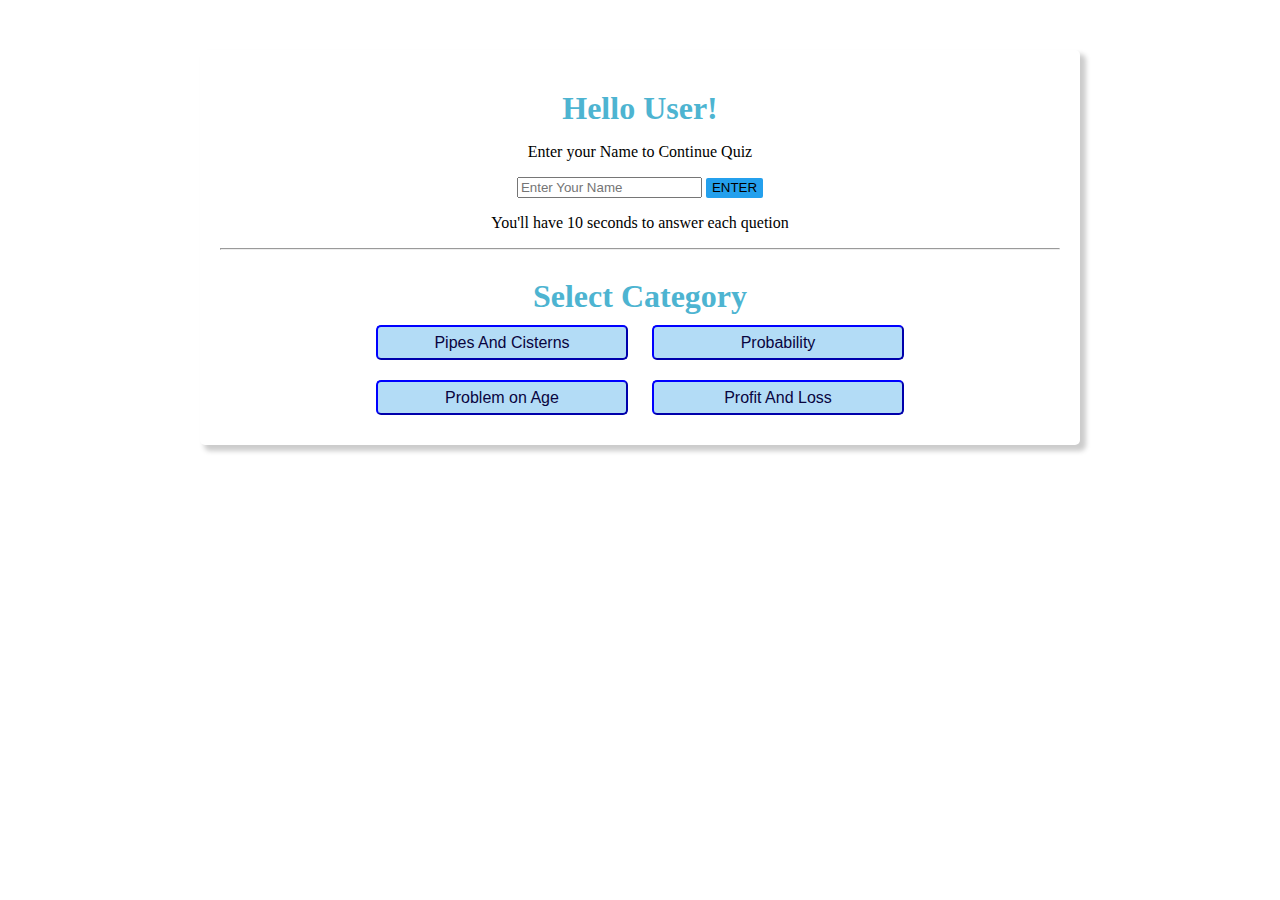
==== index.html @ 8d93614a "first" ====
<!DOCTYPE html>
<html>
    <head>
        <meta charset="utf-8" >
        <meta name="viewport" content="width=device-width, initial-scale=1.0">
        <link rel="stylesheet" href="quize.css">
        
        <title>Quize</title>
    </head>
    <body>
        <!--Heading 1-->
        <h1 class="Hello">Hello User!</h1>
        <p class="h2">Enter your Name to Continue Quiz</p>
        <!-- Code Get Name From user -->
        <center><form action=""><div class="namebar">
           <input type="text" class="Name" placeholder="Enter Your Name" required>
           <button class="button">ENTER</button>
        </div></form>
    </center>
    <div class="subh1"><p>You'll have 10 seconds to answer each quetion</p><hr></div>
    <h1 class="Hello">Select Category</h1>
        <div class="select_button">
            <button class="select_button1">Pipes And Cisterns</button>
            <button class="select_button1">Probability</button><br>
            <button class="select_button1">Problem on Age</button>
            <button class="select_button1">Profit And Loss</button>

        </div>

        
    </body>
</html>
---- quize.css ----
body{
    border-radius: 5px;
    box-shadow: 5px 5px 5px 1px #ccc;
   padding: 20px;
    margin:50px 200px ;
    text-align: center;
}
.Hello{
    margin: 0;
    text-align: center;
    color: rgb(77, 180, 209);
    padding-top: 20px;
    
}
.h2{
   
    font: bold;
}
.namebar>.Name{
   margin: 0;
   
}
.button{
    background-color: #24a0ed;
    border-color: #24a0ed;
    border: none;
    border-radius: 2px;
    height: 20px;
}
.select_button1{
    padding: 0px;
    margin: 10px;
    border-radius: 5px;
    border-color: blue;
    background-color: #b3dcf6;
    width: 30%;
    height: 35px;
    font-size: 16px;
    color: rgb(9, 4, 64);
}
.select_button1:hover{
    background-color: #24a0ed;
    color: white;
}
.button:hover{
    background-color: #24a0ed;
    color: white;
}
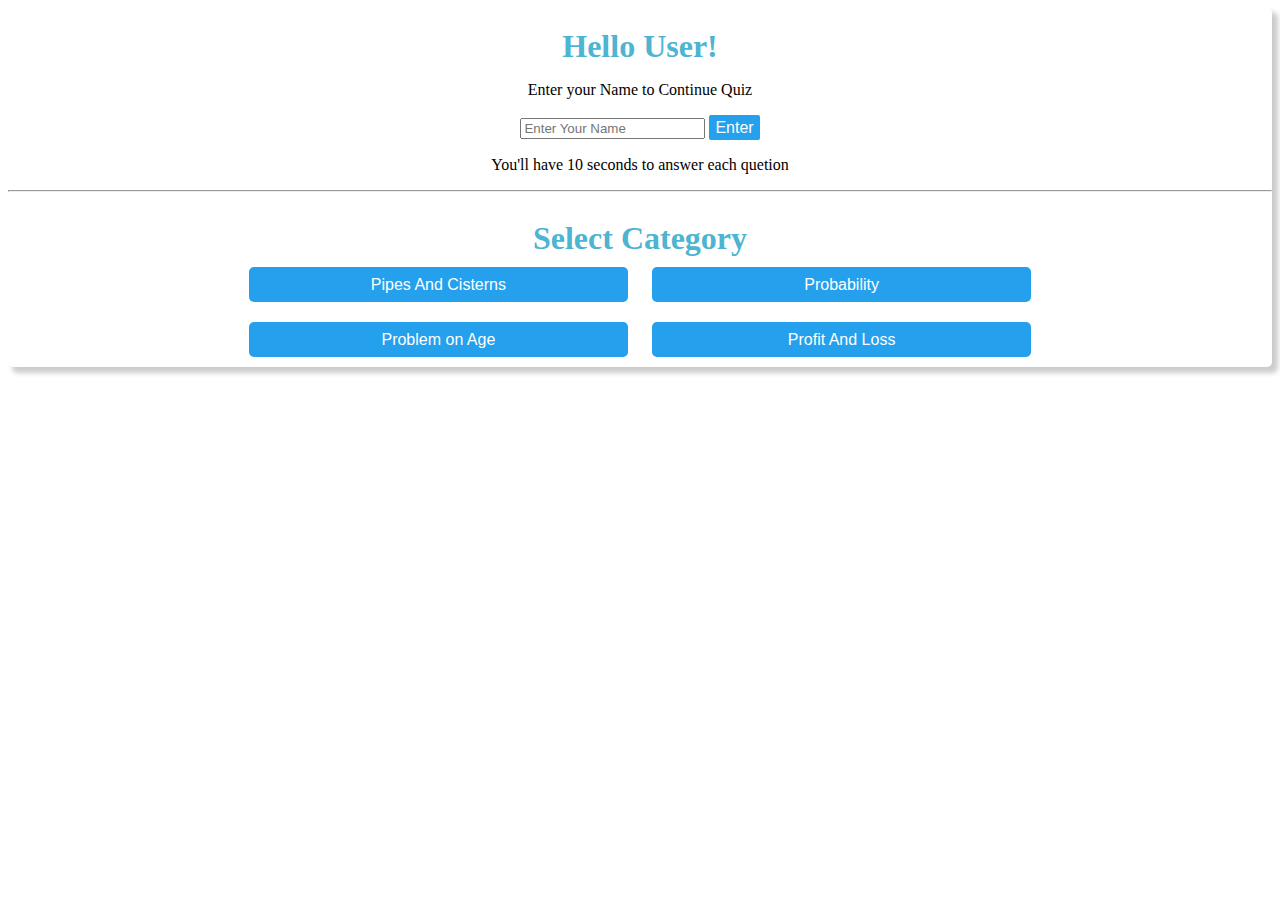
==== commit a3e9ba0a: "s" ====
--- a/index.html
+++ b/index.html
@@ -3,29 +3,33 @@
     <head>
         <meta charset="utf-8" >
         <meta name="viewport" content="width=device-width, initial-scale=1.0">
+        <link rel="icon" href="image\desktop-computer.png">
         <link rel="stylesheet" href="quize.css">
+        <script src="quiz.js"></script>
         
         <title>Quize</title>
     </head>
     <body>
         <!--Heading 1-->
-        <h1 class="Hello">Hello User!</h1>
+        <h1 class="Hello" id="Hello">Hello User!</h1>
         <p class="h2">Enter your Name to Continue Quiz</p>
         <!-- Code Get Name From user -->
-        <center><form action=""><div class="namebar">
-           <input type="text" class="Name" placeholder="Enter Your Name" required>
-           <button class="button">ENTER</button>
+        <center><form action=""><div class="namebar" id="namebar" >
+           <input type="text" class="Name" id="Name" placeholder="Enter Your Name" >
+           <button class="button" id="button">Enter</button>
         </div></form>
     </center>
     <div class="subh1"><p>You'll have 10 seconds to answer each quetion</p><hr></div>
-    <h1 class="Hello">Select Category</h1>
-        <div class="select_button">
-            <button class="select_button1">Pipes And Cisterns</button>
-            <button class="select_button1">Probability</button><br>
-            <button class="select_button1">Problem on Age</button>
-            <button class="select_button1">Profit And Loss</button>
+    <h1 class="Hello" id="Hello">Select Category</h1>
+    <!--Select Quiz type Buttons-->
+        <div class="col-3">
+            <button class="select_button1" onclick="select_button1()">Pipes And Cisterns</button>
+            <button class="select_button1" onclick="select_button1()">Probability</button><br>
+            <button class="select_button1" onclick="select_button1()">Problem on Age</button>
+            <button class="select_button1" onclick="select_button1()">Profit And Loss</button>
 
         </div>
+        
 
         
     </body>
--- a/quize.css
+++ b/quize.css
@@ -1,48 +1,80 @@
-body{
+body {
     border-radius: 5px;
     box-shadow: 5px 5px 5px 1px #ccc;
-   padding: 20px;
-    margin:50px 200px ;
     text-align: center;
 }
-.Hello{
+
+.Hello {
     margin: 0;
     text-align: center;
     color: rgb(77, 180, 209);
     padding-top: 20px;
-    
+
 }
-.h2{
-   
+
+.h2 {
+
     font: bold;
 }
-.namebar>.Name{
-   margin: 0;
-   
+
+.namebar>.Name {
+    margin: 0;
 }
-.button{
+
+/*Enter button style*/
+.button {
     background-color: #24a0ed;
     border-color: #24a0ed;
     border: none;
     border-radius: 2px;
-    height: 20px;
+    height: 25px;
+    color: white;
+    padding: auto;
+    font-size: 16px;
 }
-.select_button1{
+
+.col-3 {
+    width: 100%;
+    min-width: auto;
+
+}
+
+/* select button for selecting quiz type*/
+.select_button1 {
     padding: 0px;
     margin: 10px;
     border-radius: 5px;
-    border-color: blue;
-    background-color: #b3dcf6;
+    background-color: #24a0ed;
     width: 30%;
+    min-width: auto;
     height: 35px;
+    min-height: auto;
     font-size: 16px;
-    color: rgb(9, 4, 64);
+    color: white;
+    border: none;
 }
-.select_button1:hover{
+
+.select_button1:hover {
     background-color: #24a0ed;
-    color: white;
+    color: black;
 }
-.button:hover{
-    background-color: #24a0ed;
-    color: white;
+
+.button:hover {
+    background-color: #ccc;
+    color: black;
+}
+@media screen and (max-width: 380px) {
+    body {
+        text-align: center;
+    }
+
+    .select_button1 {
+        width: 70%;
+        height: 40px;
+        border-radius: 5px;
+        background-color: #24a0ed;
+        color: white;
+        border: none;
+
+    }
 }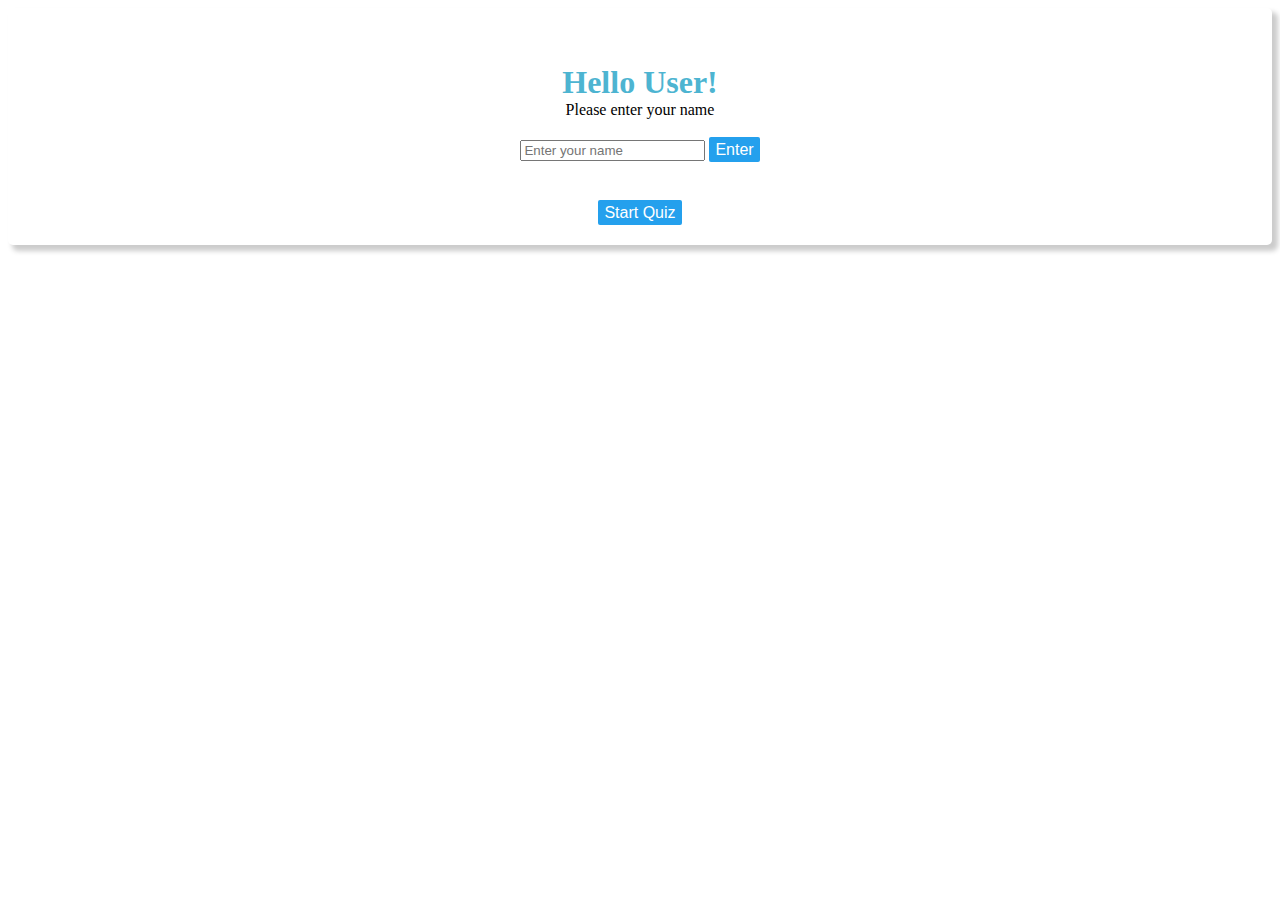
==== commit 2c0555fa: "1" ====
--- a/index.html
+++ b/index.html
@@ -1,36 +1,73 @@
 <!DOCTYPE html>
 <html>
-    <head>
-        <meta charset="utf-8" >
-        <meta name="viewport" content="width=device-width, initial-scale=1.0">
-        <link rel="icon" href="image\desktop-computer.png">
-        <link rel="stylesheet" href="quize.css">
-        <script src="quiz.js"></script>
-        
-        <title>Quize</title>
-    </head>
-    <body>
-        <!--Heading 1-->
-        <h1 class="Hello" id="Hello">Hello User!</h1>
-        <p class="h2">Enter your Name to Continue Quiz</p>
-        <!-- Code Get Name From user -->
-        <center><form action=""><div class="namebar" id="namebar" >
-           <input type="text" class="Name" id="Name" placeholder="Enter Your Name" >
-           <button class="button" id="button">Enter</button>
-        </div></form>
-    </center>
-    <div class="subh1"><p>You'll have 10 seconds to answer each quetion</p><hr></div>
+
+<head>
+    <meta charset="utf-8">
+    <meta name="viewport" content="width=device-width, initial-scale=1.0">
+    <link rel="icon" href="image\desktop-computer.png">
+    <link rel="stylesheet" href="quize.css">
+    <title>Quize</title>
+</head>
+
+<body>
+    <p id="demo"></p><br><br>
+    <!--Heading 1-->
+    <h1 class="Hello" id="Hello">Hello User!</h1>
+    <!-- Code Get Name From user -->
+    <form id="form" req>
+        <label for="UserName">Please enter your name </label><br><br>
+        <input type="text" id="UserName"  placeholder="Enter your name">
+        <button type="submit" class="button">Enter</button>
+    </form><br>
+    <button id="start-btn" class="start-btn">Start Quiz</button>
+    <div id="optioncontainer" class="hidden">
+    <div class="subh1">
+        <p>You'll have 10 seconds to answer each quetion</p>
+        <hr>
+    </div>
     <h1 class="Hello" id="Hello">Select Category</h1>
     <!--Select Quiz type Buttons-->
-        <div class="col-3">
-            <button class="select_button1" onclick="select_button1()">Pipes And Cisterns</button>
-            <button class="select_button1" onclick="select_button1()">Probability</button><br>
-            <button class="select_button1" onclick="select_button1()">Problem on Age</button>
-            <button class="select_button1" onclick="select_button1()">Profit And Loss</button>
+    <div class="col-3">
+        <button class="select_button1" id="button1" onclick="select_button1()">Pipes And Cisterns</button>
+        <button class="select_button1" onclick="select_button1()">Probability</button><br>
+        <button class="select_button1" onclick="select_button1()">Problem on Age</button>
+        <button class="select_button1" onclick="select_button1()">Profit And Loss</button>
 
-        </div>
-        
+    </div>
+</div>
+    <script>
+        const UserName = document.getElementById('UserName');
+        const form = document.getElementById('form');
 
-        
-    </body>
+        form.addEventListener('submit', function (e) {
+            e.preventDefault();
+            const User_Name = UserName.value;
+            if (User_Name === "") {
+                alert("Please Enter Your Name");
+                return;
+            }
+            localStorage.setItem('Username', User_Name);
+
+        })
+        function select_button1() {
+            //Move to another page
+            alert("You will redirect to Quiz \r Timer will be started ");
+            window.location.href = "Quize_Questions.html";
+
+        }
+        setInterval(myTimer, 1000);
+
+        function myTimer() {
+            const d = new Date();
+            document.getElementById("demo").innerHTML = d.toLocaleTimeString();
+        }
+      document.getElementById('start-btn').addEventListener('click', function() {
+      var contentElement = document.getElementById('optioncontainer');
+      contentElement.classList.remove('hidden');
+    });
+    </script>
+
+
+</body>
+
 </html>--- a/quize.css
+++ b/quize.css
@@ -2,6 +2,9 @@
     border-radius: 5px;
     box-shadow: 5px 5px 5px 1px #ccc;
     text-align: center;
+}
+.hidden{
+    display: none;
 }
 
 .Hello {
@@ -30,6 +33,16 @@
     height: 25px;
     color: white;
     padding: auto;
+    font-size: 16px;
+}
+.start-btn {
+    background-color: #24a0ed;
+    border-color: #24a0ed;
+    border: none;
+    border-radius: 2px;
+    height: 25px;
+    color: white;
+    margin: 20px;
     font-size: 16px;
 }
 
@@ -63,7 +76,13 @@
     background-color: #ccc;
     color: black;
 }
-@media screen and (max-width: 380px) {
+#demo{
+    float: right;
+}
+#content {
+    display: none;
+  }
+@media screen and (max-width: 480px) {
     body {
         text-align: center;
     }
